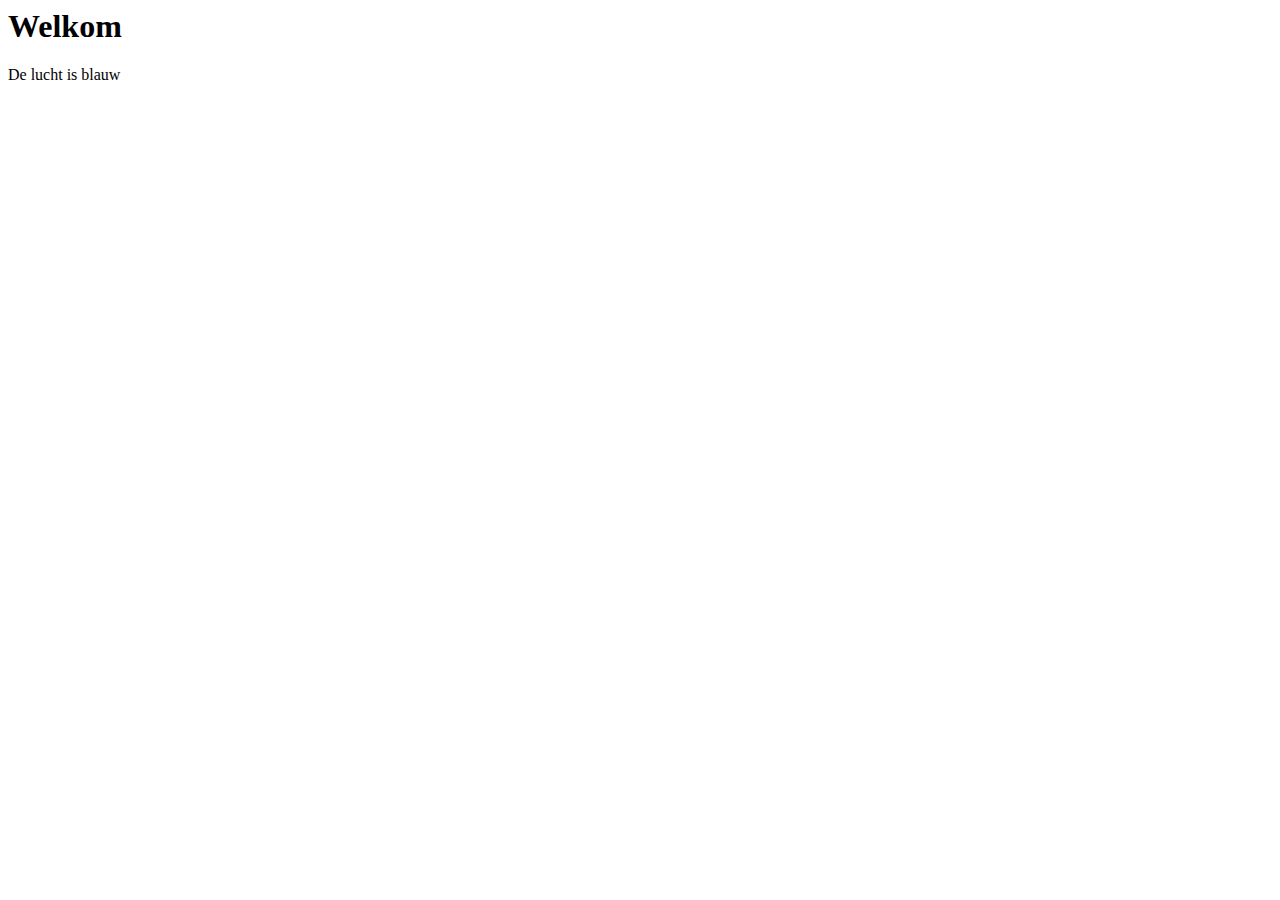
==== index.html @ 8fcfe3f1 "start met bootstrap" ====
<html lang="en">
<head>
    <meta charset="UTF-8">
    <meta name="viewport" content="width=device-width, initial-scale=1.0">
    <title>Test Website</title>
    <link href="https://cdn.jsdelivr.net/npm/bootstrap@5.3.2/dist/css/bootstrap.min.css" rel="stylesheet" integrity="sha384-T3c6CoIi6uLrA9TneNEoa7RxnatzjcDSCmG1MXxSR1GAsXEV/Dwwykc2MPK8M2HN" crossorigin="anonymous">
</head>
<body>
    <h1>Welkom</h1>
    <p>De lucht is blauw</p>
</body>
</html>
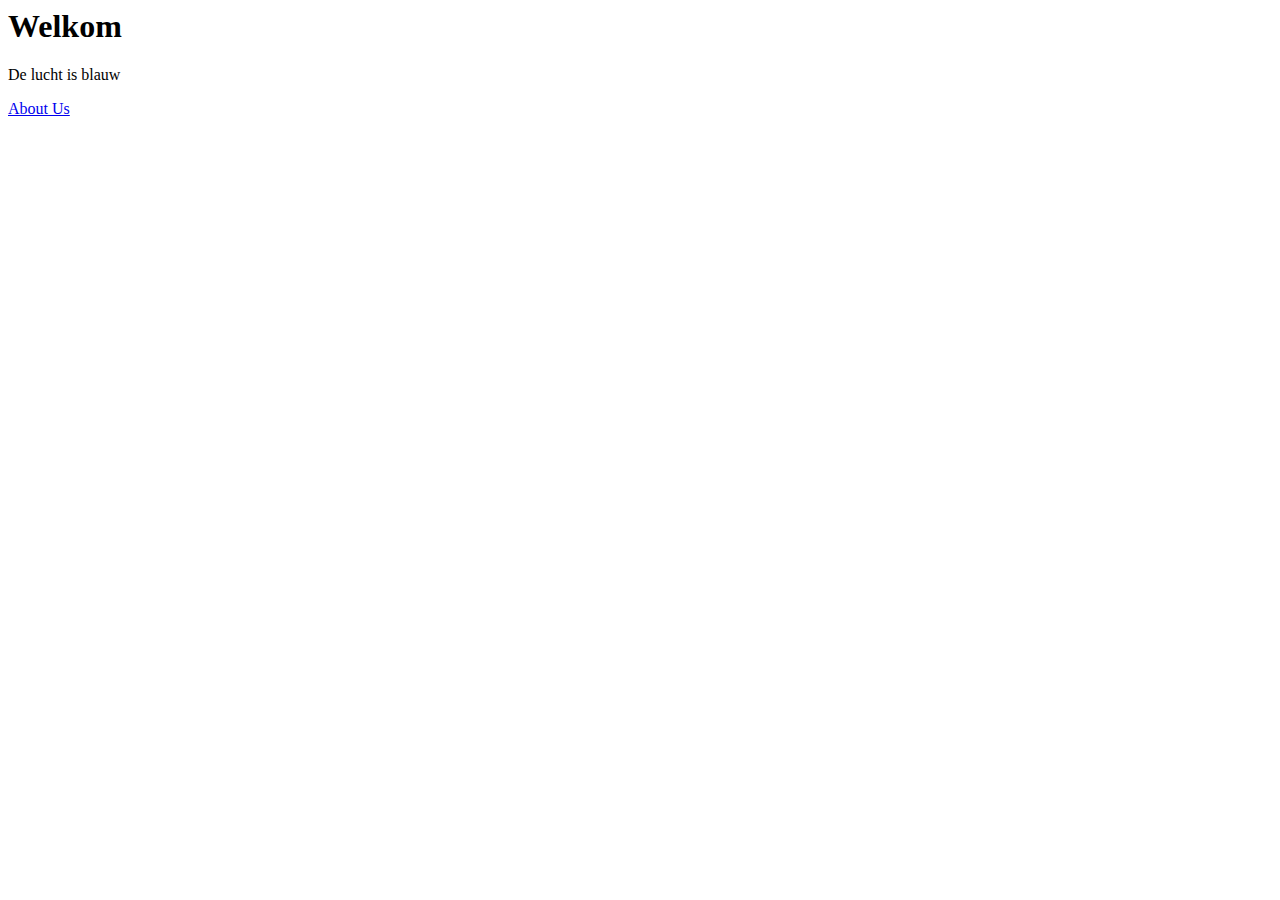
==== commit 67305f5b: "button volgens bootstrap" ====
--- a/index.html
+++ b/index.html
@@ -8,5 +8,6 @@
 <body>
     <h1>Welkom</h1>
     <p>De lucht is blauw</p>
+    <a class="btn btn-primary" href="#">About Us</a>
 </body>
 </html>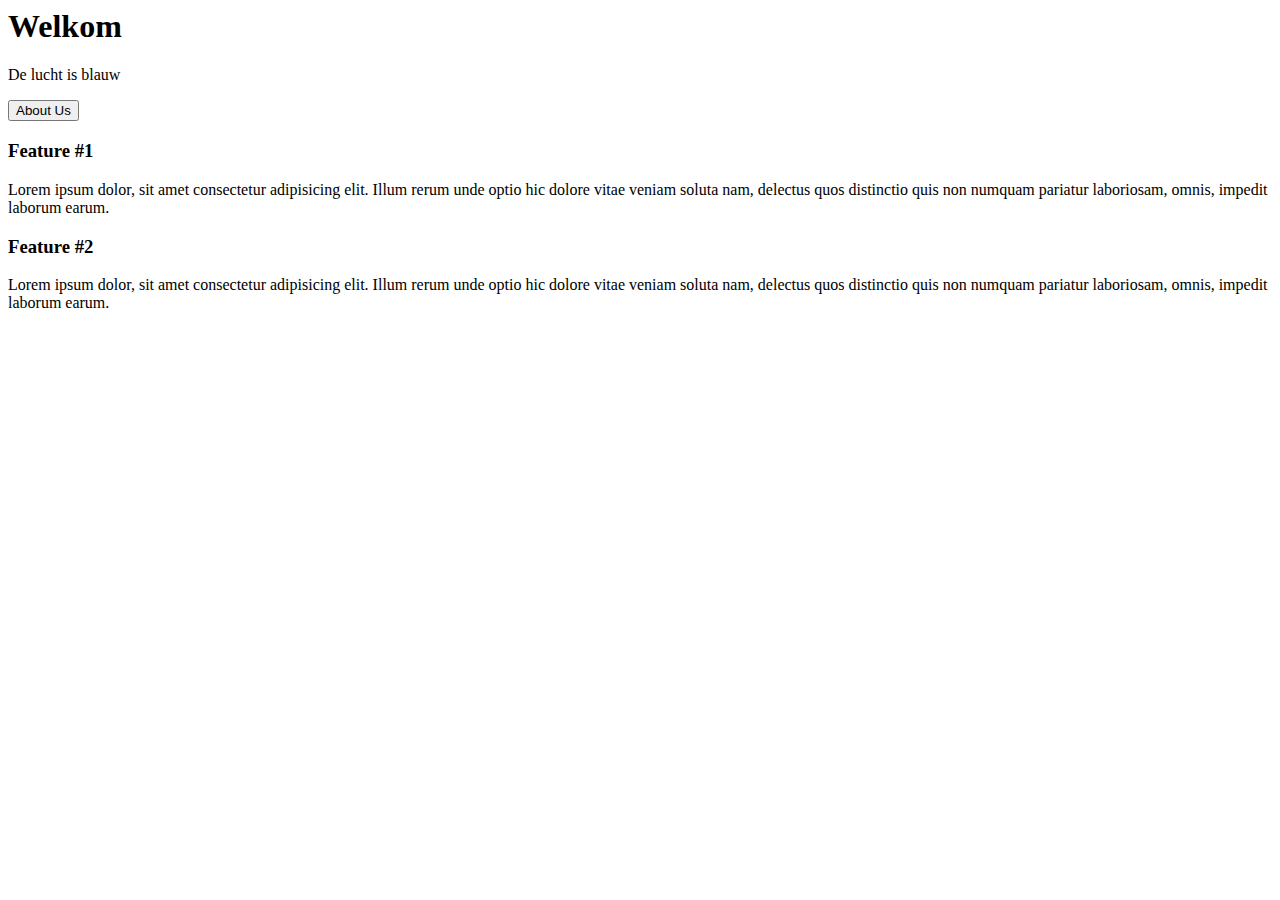
==== commit 96ab7c7b: "row en col" ====
--- a/index.html
+++ b/index.html
@@ -1,13 +1,33 @@
 <html lang="en">
+
 <head>
     <meta charset="UTF-8">
     <meta name="viewport" content="width=device-width, initial-scale=1.0">
     <title>Test Website</title>
-    <link href="https://cdn.jsdelivr.net/npm/bootstrap@5.3.2/dist/css/bootstrap.min.css" rel="stylesheet" integrity="sha384-T3c6CoIi6uLrA9TneNEoa7RxnatzjcDSCmG1MXxSR1GAsXEV/Dwwykc2MPK8M2HN" crossorigin="anonymous">
+    <link href="https://cdn.jsdelivr.net/npm/bootstrap@5.3.2/dist/css/bootstrap.min.css" rel="stylesheet"
+        integrity="sha384-T3c6CoIi6uLrA9TneNEoa7RxnatzjcDSCmG1MXxSR1GAsXEV/Dwwykc2MPK8M2HN" crossorigin="anonymous">
 </head>
+
 <body>
-    <h1>Welkom</h1>
-    <p>De lucht is blauw</p>
-    <a class="btn btn-primary" href="#">About Us</a>
+
+    <div class="container">
+
+        <h1>Welkom</h1>
+        <p>De lucht is blauw</p>
+        <button type="button" class="btn">About Us</button>
+
+        <div class="row">
+            <div class="col">
+                <h3>Feature #1</h3>
+                <p>Lorem ipsum dolor, sit amet consectetur adipisicing elit. Illum rerum unde optio hic dolore vitae veniam soluta nam, delectus quos distinctio quis non numquam pariatur laboriosam, omnis, impedit laborum earum.</p>
+            </div>
+            <div class="col">
+                <h3>Feature #2</h3>
+                <p>Lorem ipsum dolor, sit amet consectetur adipisicing elit. Illum rerum unde optio hic dolore vitae veniam soluta nam, delectus quos distinctio quis non numquam pariatur laboriosam, omnis, impedit laborum earum.</p>
+            </div>
+
+        </div>
+    </div>
 </body>
+
 </html>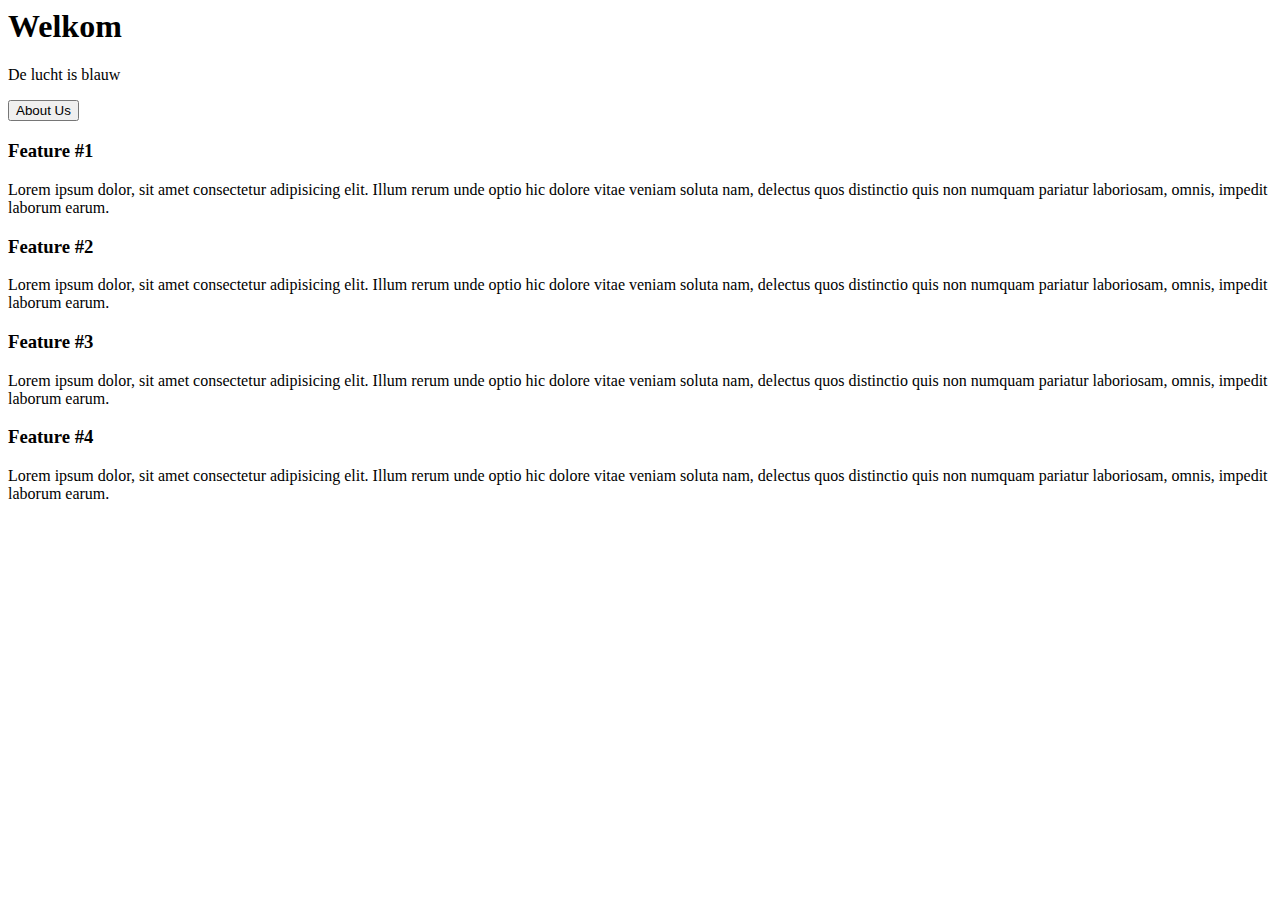
==== commit c71abec3: "Grid aangepast" ====
--- a/index.html
+++ b/index.html
@@ -14,15 +14,23 @@
 
         <h1>Welkom</h1>
         <p>De lucht is blauw</p>
-        <button type="button" class="btn">About Us</button>
+        <button type="button" class="btn btn-primary">About Us</button>
 
         <div class="row">
-            <div class="col">
+            <div class="col col-md-2 col-lg-4">
                 <h3>Feature #1</h3>
                 <p>Lorem ipsum dolor, sit amet consectetur adipisicing elit. Illum rerum unde optio hic dolore vitae veniam soluta nam, delectus quos distinctio quis non numquam pariatur laboriosam, omnis, impedit laborum earum.</p>
             </div>
-            <div class="col">
+            <div class="col col-md-2 col-lg-4">
                 <h3>Feature #2</h3>
+                <p>Lorem ipsum dolor, sit amet consectetur adipisicing elit. Illum rerum unde optio hic dolore vitae veniam soluta nam, delectus quos distinctio quis non numquam pariatur laboriosam, omnis, impedit laborum earum.</p>
+            </div>
+            <div class="col col-md-2 col-lg-4">
+                <h3>Feature #3</h3>
+                <p>Lorem ipsum dolor, sit amet consectetur adipisicing elit. Illum rerum unde optio hic dolore vitae veniam soluta nam, delectus quos distinctio quis non numquam pariatur laboriosam, omnis, impedit laborum earum.</p>
+            </div>
+            <div class="col col-md-2 col-lg-4">
+                <h3>Feature #4</h3>
                 <p>Lorem ipsum dolor, sit amet consectetur adipisicing elit. Illum rerum unde optio hic dolore vitae veniam soluta nam, delectus quos distinctio quis non numquam pariatur laboriosam, omnis, impedit laborum earum.</p>
             </div>
 
